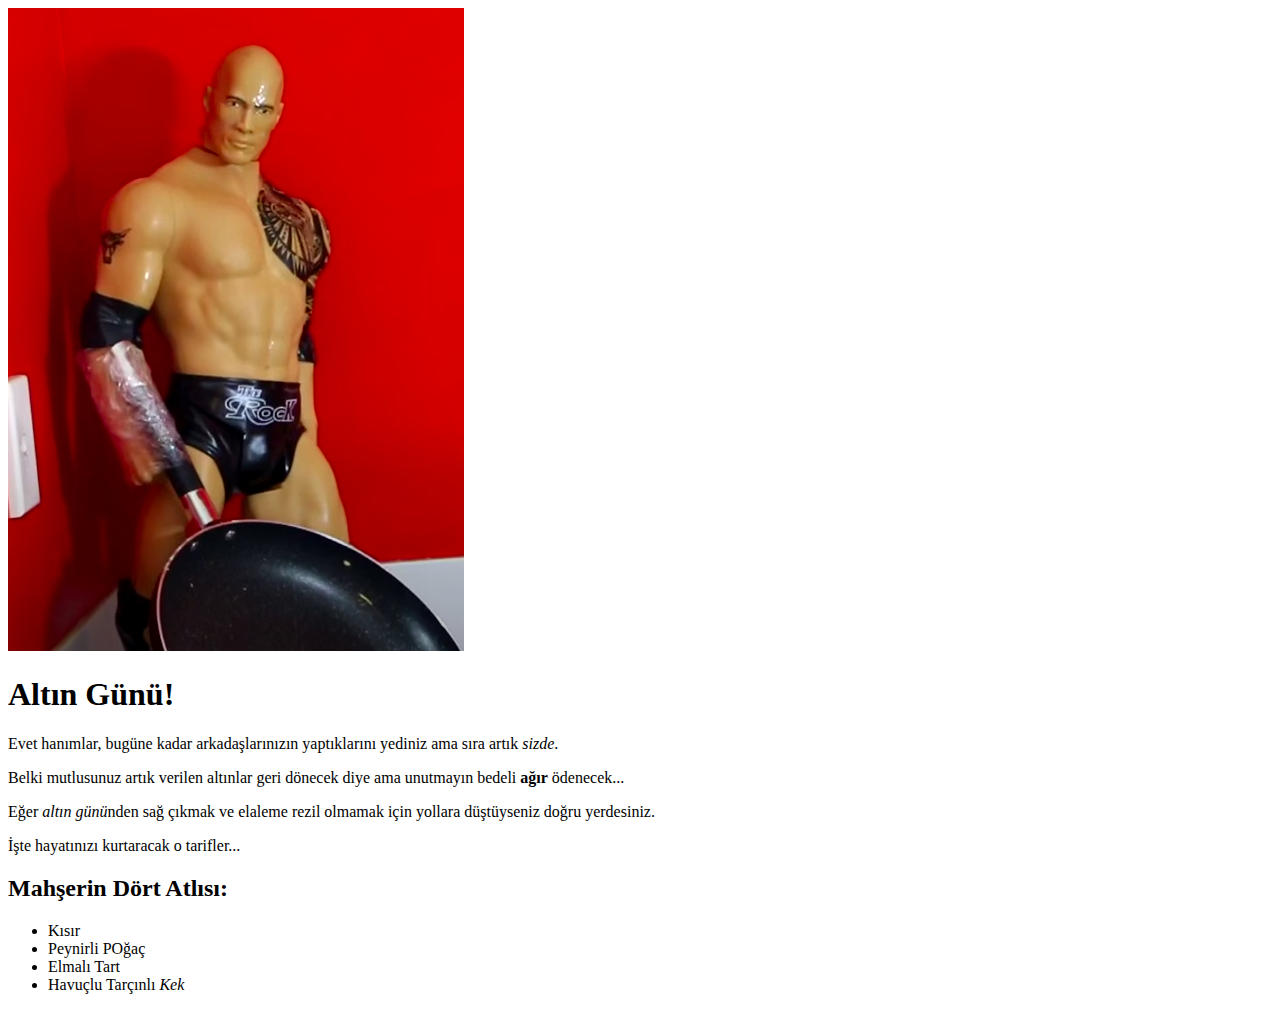
==== index.html @ ffb108c0 "Skeleton of the site and the recipes are built" ====
<!DOCTYPE html>
<html>
  <head>
		<meta charset="utf-8">
		<title>Odin Recipes!</title>
  </head>
	<body>
		<img src="./images/rock.png" alt="can you smell what the rock is cooking?">
		<h1>Altın Günü!</h1>
		<p>Evet hanımlar, bugüne kadar arkadaşlarınızın yaptıklarını yediniz ama sıra artık <em>sizde</em>.</p>
		<p>Belki mutlusunuz artık verilen altınlar geri dönecek diye ama unutmayın bedeli <strong>ağır</strong> ödenecek...</p>
		<p>Eğer <em>altın günü</em>nden sağ çıkmak ve <stron>elaleme</stron> rezil olmamak için yollara düştüyseniz doğru yerdesiniz.</p>
		<p>İşte hayatınızı kurtaracak o tarifler...</p>

		<h2>Mahşerin Dört Atlısı:</h2>
		<ul>
			<li>Kısır</li>
			<li>Peynirli POğaç</li>
			<li>Elmalı Tart</li>
			<li>Havuçlu Tarçınlı <em>Kek</em></li>
		</ul>

	</body>
</html>
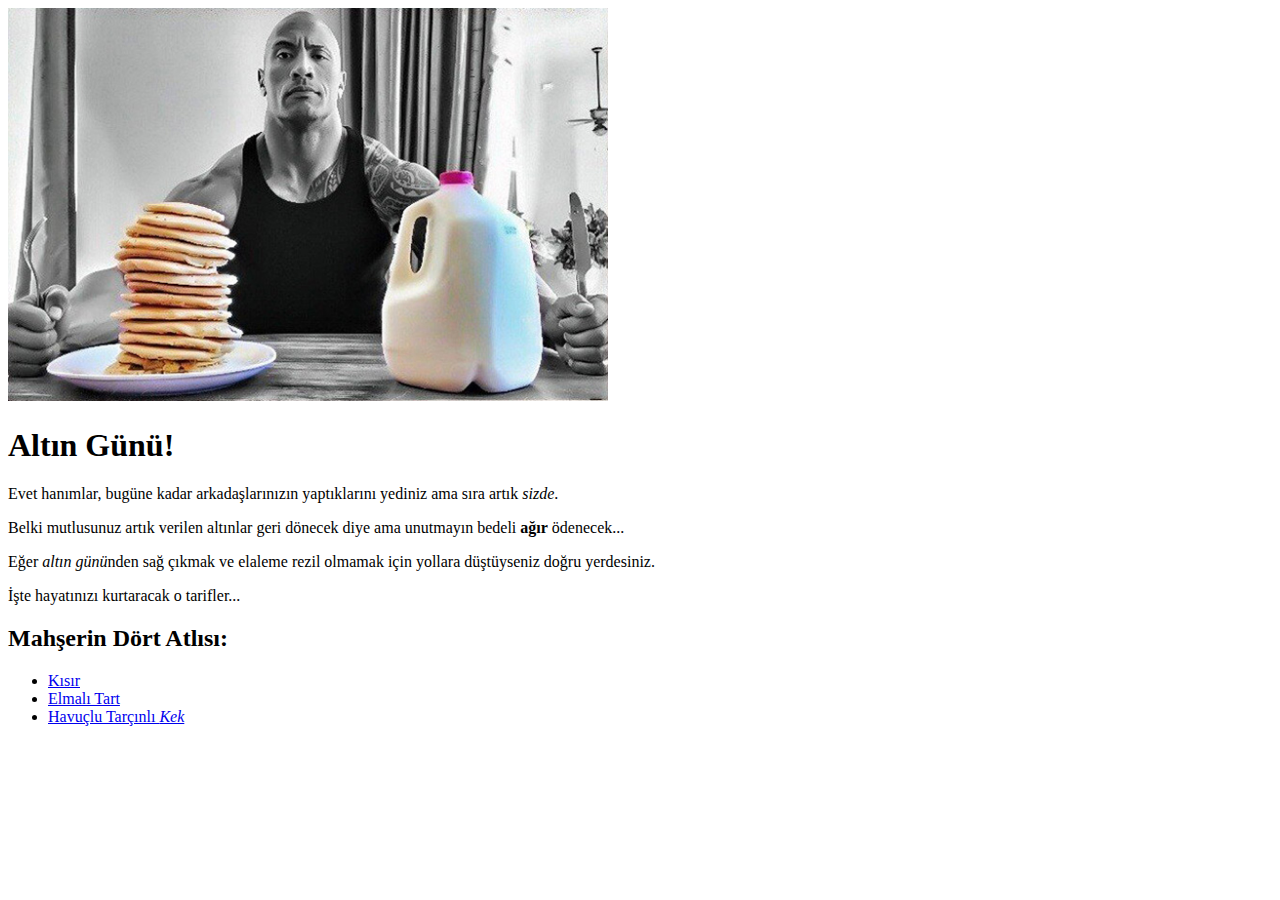
==== commit 7671e1ce: "filled in the recipes i hate this" ====
--- a/index.html
+++ b/index.html
@@ -1,11 +1,11 @@
 <!DOCTYPE html>
-<html>
+<html lang="tr">
   <head>
 		<meta charset="utf-8">
 		<title>Odin Recipes!</title>
   </head>
 	<body>
-		<img src="./images/rock.png" alt="can you smell what the rock is cooking?">
+		<img src="./images/rockbreakfast.jpg" alt="can you smell what the rock is cooking?" width="600">
 		<h1>Altın Günü!</h1>
 		<p>Evet hanımlar, bugüne kadar arkadaşlarınızın yaptıklarını yediniz ama sıra artık <em>sizde</em>.</p>
 		<p>Belki mutlusunuz artık verilen altınlar geri dönecek diye ama unutmayın bedeli <strong>ağır</strong> ödenecek...</p>
@@ -14,10 +14,9 @@
 
 		<h2>Mahşerin Dört Atlısı:</h2>
 		<ul>
-			<li>Kısır</li>
-			<li>Peynirli POğaç</li>
-			<li>Elmalı Tart</li>
-			<li>Havuçlu Tarçınlı <em>Kek</em></li>
+			<li><a href="./recipes/kisir.html">Kısır</a></li>
+			<li><a href="recipes/elmalitart.html">Elmalı Tart</a></li>
+			<li><a href="recipes/htkek.html">Havuçlu Tarçınlı <em>Kek</em></a></li>
 		</ul>
 
 	</body>
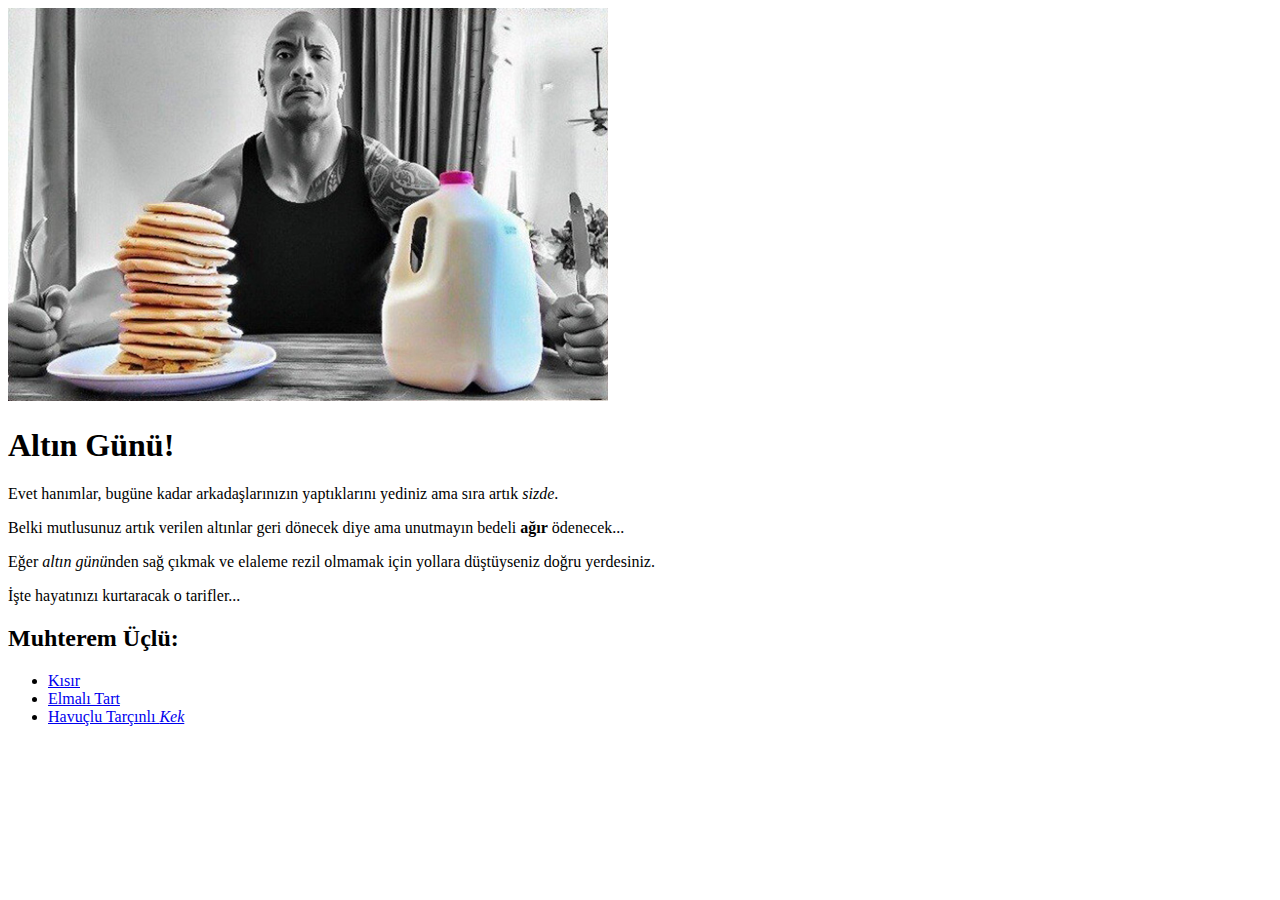
==== commit 8fbaa016: "fixed dört atlı to üç" ====
--- a/index.html
+++ b/index.html
@@ -12,7 +12,7 @@
 		<p>Eğer <em>altın günü</em>nden sağ çıkmak ve <stron>elaleme</stron> rezil olmamak için yollara düştüyseniz doğru yerdesiniz.</p>
 		<p>İşte hayatınızı kurtaracak o tarifler...</p>
 
-		<h2>Mahşerin Dört Atlısı:</h2>
+		<h2>Muhterem Üçlü:</h2>
 		<ul>
 			<li><a href="./recipes/kisir.html">Kısır</a></li>
 			<li><a href="recipes/elmalitart.html">Elmalı Tart</a></li>
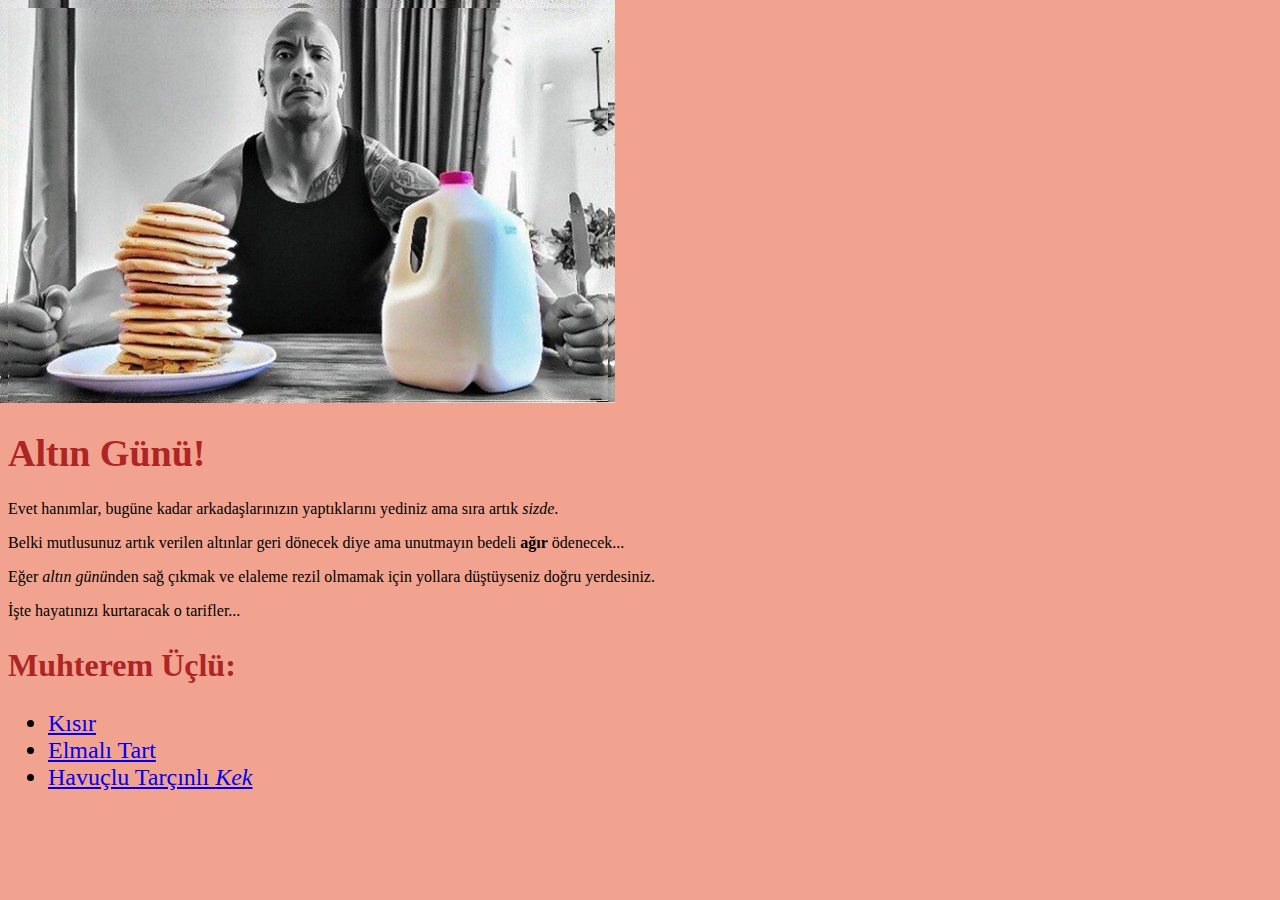
==== commit fd1b8582: "trying css stuff" ====
--- a/index.html
+++ b/index.html
@@ -3,20 +3,21 @@
   <head>
 		<meta charset="utf-8">
 		<title>Odin Recipes!</title>
+		<link rel="stylesheet" href="styles.css">
   </head>
 	<body>
 		<img src="./images/rockbreakfast.jpg" alt="can you smell what the rock is cooking?" width="600">
-		<h1>Altın Günü!</h1>
+		<h1 class="header big">Altın Günü!</h1>
 		<p>Evet hanımlar, bugüne kadar arkadaşlarınızın yaptıklarını yediniz ama sıra artık <em>sizde</em>.</p>
 		<p>Belki mutlusunuz artık verilen altınlar geri dönecek diye ama unutmayın bedeli <strong>ağır</strong> ödenecek...</p>
 		<p>Eğer <em>altın günü</em>nden sağ çıkmak ve <stron>elaleme</stron> rezil olmamak için yollara düştüyseniz doğru yerdesiniz.</p>
 		<p>İşte hayatınızı kurtaracak o tarifler...</p>
 
-		<h2>Muhterem Üçlü:</h2>
+		<h2 class="header small">Muhterem Üçlü:</h2>
 		<ul>
-			<li><a href="./recipes/kisir.html">Kısır</a></li>
-			<li><a href="recipes/elmalitart.html">Elmalı Tart</a></li>
-			<li><a href="recipes/htkek.html">Havuçlu Tarçınlı <em>Kek</em></a></li>
+			<li class="listelement"><a href="./recipes/kisir.html">Kısır</a></li>
+			<li class="listelement"><a href="recipes/elmalitart.html">Elmalı Tart</a></li>
+			<li class="listelement"><a href="recipes/htkek.html">Havuçlu Tarçınlı <em>Kek</em></a></li>
 		</ul>
 
 	</body>
--- a/styles.css
+++ b/styles.css
@@ -0,0 +1,20 @@
+body {
+    background-color: #f0927ad7;
+    background-image: url("./images/rockbreakfast.jpg");
+    background-repeat: no-repeat;
+   }
+*{
+    font-family: "Times New Roman", sans-serif;
+}
+.header {
+    color:rgb(173, 37, 37);
+}
+.header.big {
+    font-size: 38px;
+}
+.small{
+    font-size:32px;
+}
+.listelement {
+    font-size: 24px;
+}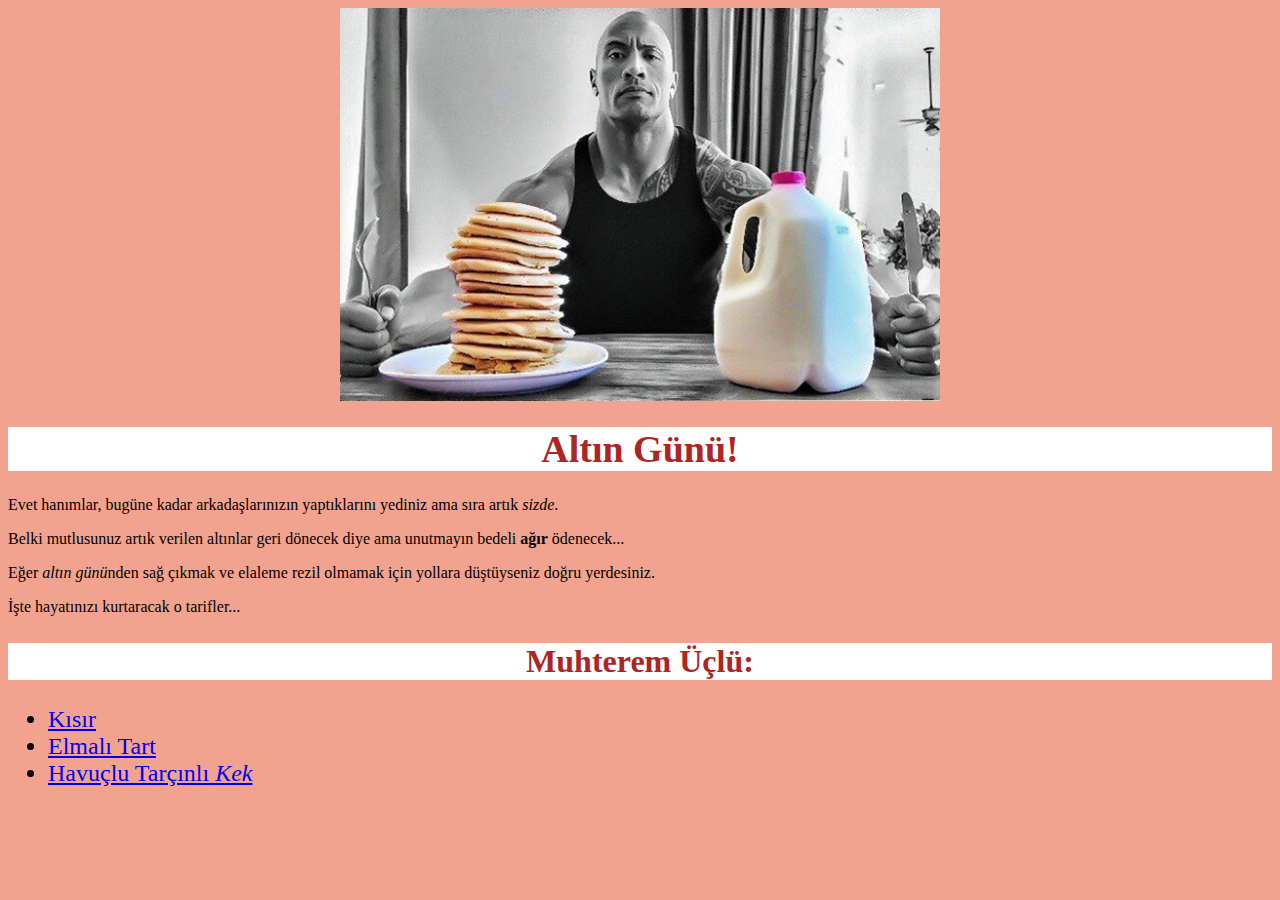
==== commit 255fe5a0: "css mastering" ====
--- a/index.html
+++ b/index.html
@@ -6,7 +6,7 @@
 		<link rel="stylesheet" href="styles.css">
   </head>
 	<body>
-		<img src="./images/rockbreakfast.jpg" alt="can you smell what the rock is cooking?" width="600">
+		<img src="./images/rockbreakfast.jpg" alt="can you smell what the rock is cooking?" width="600" class="center">
 		<h1 class="header big">Altın Günü!</h1>
 		<p>Evet hanımlar, bugüne kadar arkadaşlarınızın yaptıklarını yediniz ama sıra artık <em>sizde</em>.</p>
 		<p>Belki mutlusunuz artık verilen altınlar geri dönecek diye ama unutmayın bedeli <strong>ağır</strong> ödenecek...</p>
--- a/styles.css
+++ b/styles.css
@@ -1,15 +1,15 @@
 body {
     background-color: #f0927ad7;
-    background-image: url("./images/rockbreakfast.jpg");
-    background-repeat: no-repeat;
    }
 *{
     font-family: "Times New Roman", sans-serif;
 }
 .header {
     color:rgb(173, 37, 37);
+    background-color: white;
+    text-align: center;
 }
-.header.big {
+.big {
     font-size: 38px;
 }
 .small{
@@ -17,4 +17,9 @@
 }
 .listelement {
     font-size: 24px;
-}+}
+.center {
+    display: block;
+    margin-left: auto;
+    margin-right: auto;
+  }